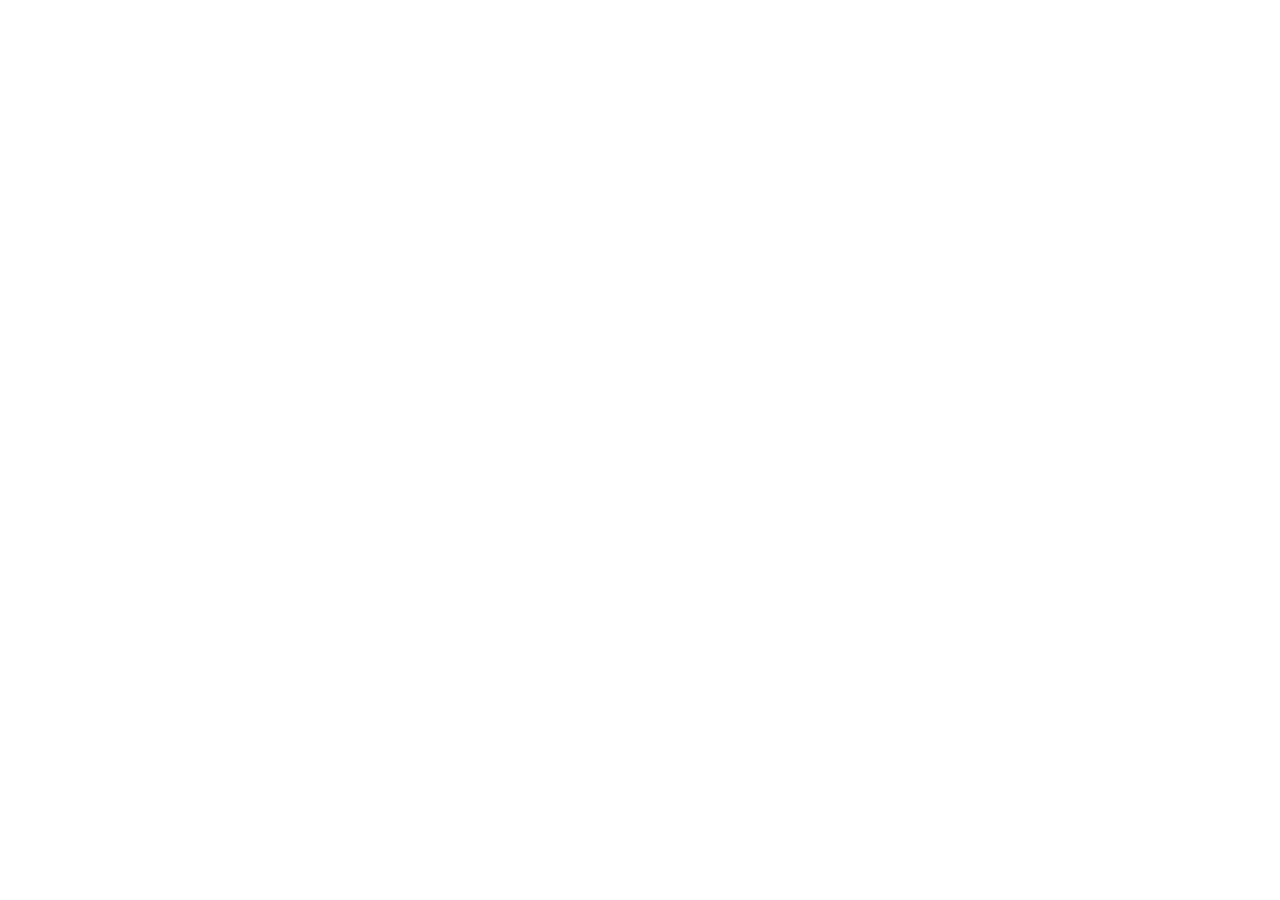
==== academy-digitalcollege/index.html @ ac122033 "reproduçção da tela digital college academy" ====
<!DOCTYPE html>
<html lang="pt-BR">
<head>
    <meta charset="UTF-8">
    <meta name="viewport" content="width=device-width, initial-scale=1.0">
    <title>academy.digitalcollege</title>
</head>
<body>
    
</body>
</html>
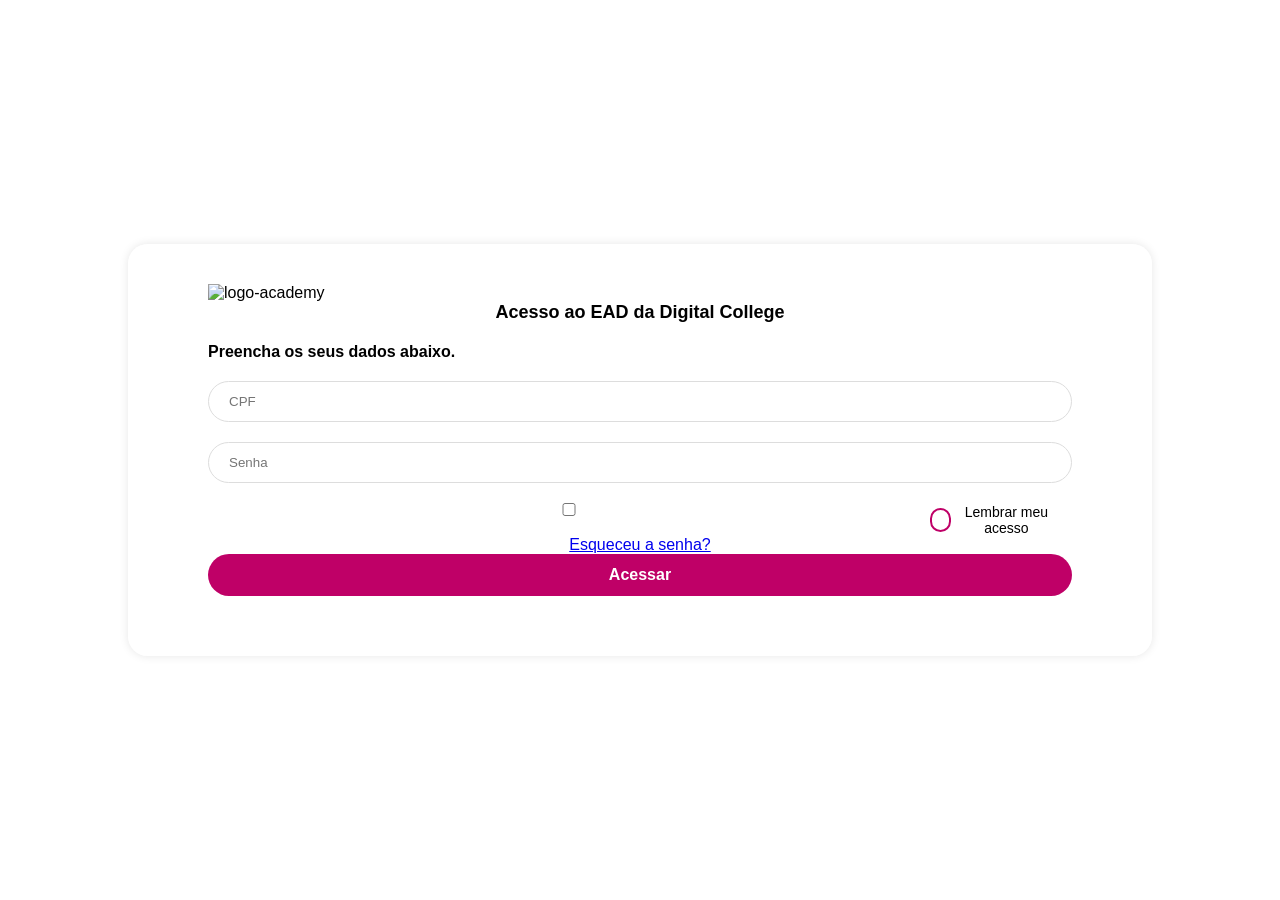
==== commit f6c0d57e: "ajustes no hmtl e css" ====
--- a/academy-digitalcollege/index.html
+++ b/academy-digitalcollege/index.html
@@ -4,8 +4,34 @@
     <meta charset="UTF-8">
     <meta name="viewport" content="width=device-width, initial-scale=1.0">
     <title>academy.digitalcollege</title>
+    <link rel="stylesheet" href="style.css">
 </head>
 <body>
+    <div class="login-container">
+        <div class="login-academy">
+            <img src="https://academy.digitalcollege.com.br/login/images/logo-academy-preta.png" alt="logo-academy" class="logo-big">
+            <h4>Acesso ao EAD da Digital College</h4>
+            <p>Preencha os seus dados abaixo.</p>
+        <form class="login-form">
+            <input type="number" placeholder="CPF" required>
+            <input type="password" placeholder="Senha" required>
+           
+       
+         <div class="login-remember">
+            <label for="rememberlogin">
+             <input type="checkbox" name="remember" id="remember">
+                <span class="custom-checkbox"> <!-- Serve para aplicar estilos específicos a partes do texto -->
+                </span>
+            Lembrar meu acesso
+            </label>
+            <a href="#">Esqueceu a senha?</a>         
+         </div>
+        <div>
+         <button type="submit">Acessar</button>
+        </div> 
+    </form>
+     </div>
+    </div>
     
 </body>
 </html>
--- a/academy-digitalcollege/style.css
+++ b/academy-digitalcollege/style.css
@@ -0,0 +1,114 @@
+*{
+    margin: 0;
+    padding: 0;
+}
+
+body{
+    background-image: url(https://academy.digitalcollege.com.br/login/images/background.png);
+    background-size: cover;
+    background-position: center;
+    display: flex;
+    justify-content: center;
+    align-items: center;
+    height: 100vh;
+    margin: 0;
+    font-family: Poppins, sans-serif;
+}
+
+.login-container{
+    background-color: rgba(255, 255, 255, 0.8);
+    border-radius: 20px;
+    display: flex;
+    width: 80%;
+    box-shadow: 0 0 10px rgba(0, 0, 0, 0.1);
+    position: relative; 
+}
+
+.login-academy{
+    flex: 1;
+    padding: 40px 80px;
+}
+
+.logo-big{
+    width: 100%;
+    display: block;
+}
+
+.login-academy h4{
+    margin: 0px 0px 20px 0px;
+    text-align: center;
+    font-size: 18px;
+}
+
+h4{
+    display: block;
+}
+
+.login-academy p{
+    margin-bottom: 20px;
+    font-size: 16px;
+    font-weight: 600;
+}
+
+p{
+    display: block;
+}
+
+.login-academy form{
+    width: 100%;
+    text-align: center;
+}
+
+form{
+    display: block;
+}
+
+.login-academy form input, button{
+    width: 100%;
+    padding: 12px 20px;
+    margin-bottom: 20px;
+    font-family: Poppins, sans-serif;
+    border: 1px solid #ddd;
+    border-radius: 24px;
+    box-sizing: border-box;
+}
+
+.login-remember input [type="checkbox"]{
+    display: none;
+    background-color: initial;
+    cursor: default;
+    appearance: auto;
+    margin: 3px 3px 3px 4px;
+}
+
+.login-remember .custom-checkbox{
+    width: 20px;
+    height: 20px;
+    border: 2px solid #BF0067;
+    border-radius: 50px;
+    display: flex;
+    align-items: center;
+    justify-content: center;
+}
+
+.login-remember label{
+    font-size: 14px;
+    margin: 0;
+    display: flex;
+    align-items: center;
+    cursor: pointer;
+    margin-right: 10px;
+}
+
+button{
+    background-color: #BF0067;
+    border: none;
+    color: white;
+    font-size: 16px;
+    font-weight: 600;
+    cursor: pointer;
+    padding: 12px 20px;
+    border-radius: 24px;
+    transition: background-color 0.3s ease;    
+}
+
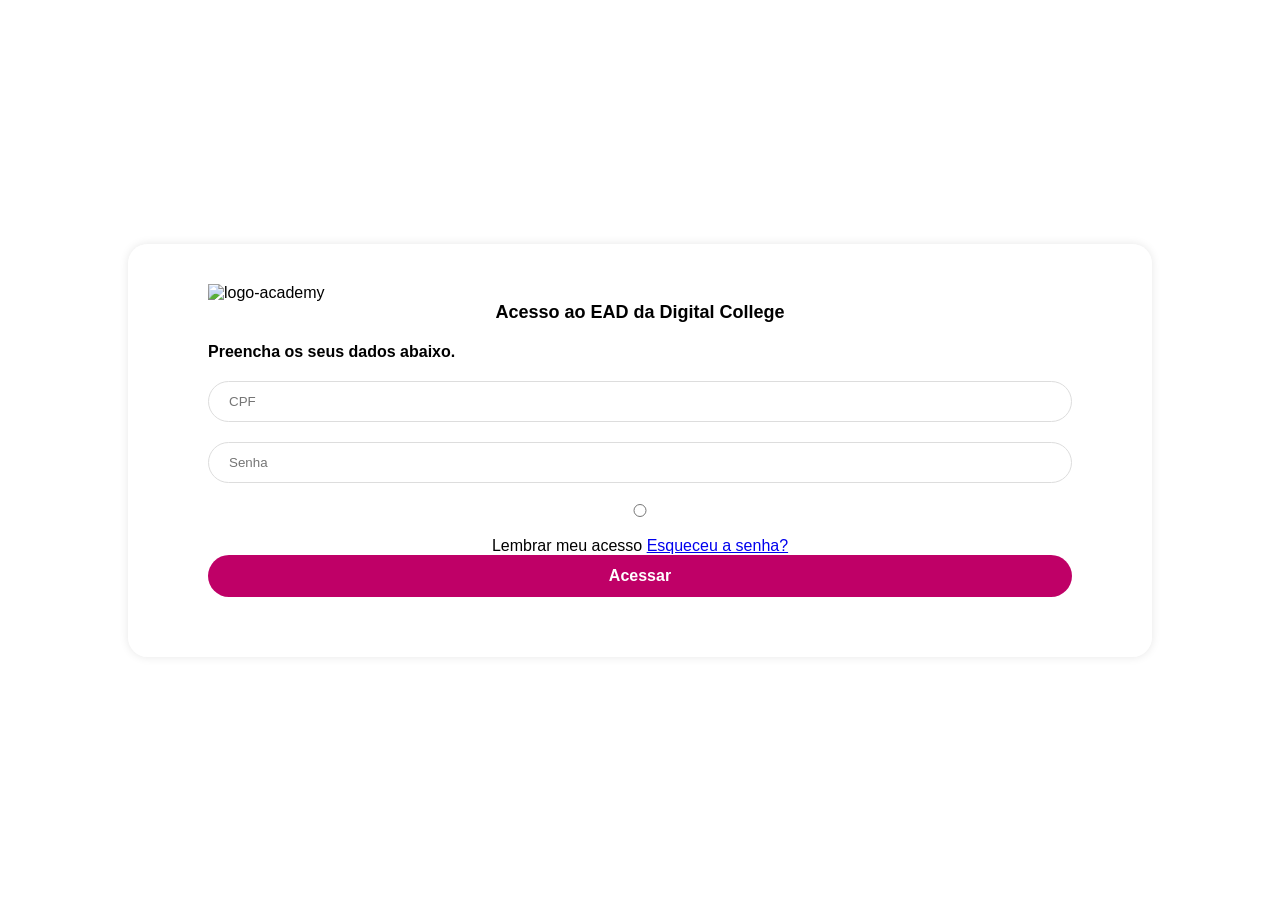
==== commit 8585d945: "ajustes no academy" ====
--- a/academy-digitalcollege/index.html
+++ b/academy-digitalcollege/index.html
@@ -18,10 +18,8 @@
            
        
          <div class="login-remember">
-            <label for="rememberlogin">
-             <input type="checkbox" name="remember" id="remember">
-                <span class="custom-checkbox"> <!-- Serve para aplicar estilos específicos a partes do texto -->
-                </span>
+            <input type="radio" name="remember" id="remember">
+            <label for="rememberlogin">             
             Lembrar meu acesso
             </label>
             <a href="#">Esqueceu a senha?</a>         
--- a/academy-digitalcollege/style.css
+++ b/academy-digitalcollege/style.css
@@ -81,25 +81,6 @@
     margin: 3px 3px 3px 4px;
 }
 
-.login-remember .custom-checkbox{
-    width: 20px;
-    height: 20px;
-    border: 2px solid #BF0067;
-    border-radius: 50px;
-    display: flex;
-    align-items: center;
-    justify-content: center;
-}
-
-.login-remember label{
-    font-size: 14px;
-    margin: 0;
-    display: flex;
-    align-items: center;
-    cursor: pointer;
-    margin-right: 10px;
-}
-
 button{
     background-color: #BF0067;
     border: none;
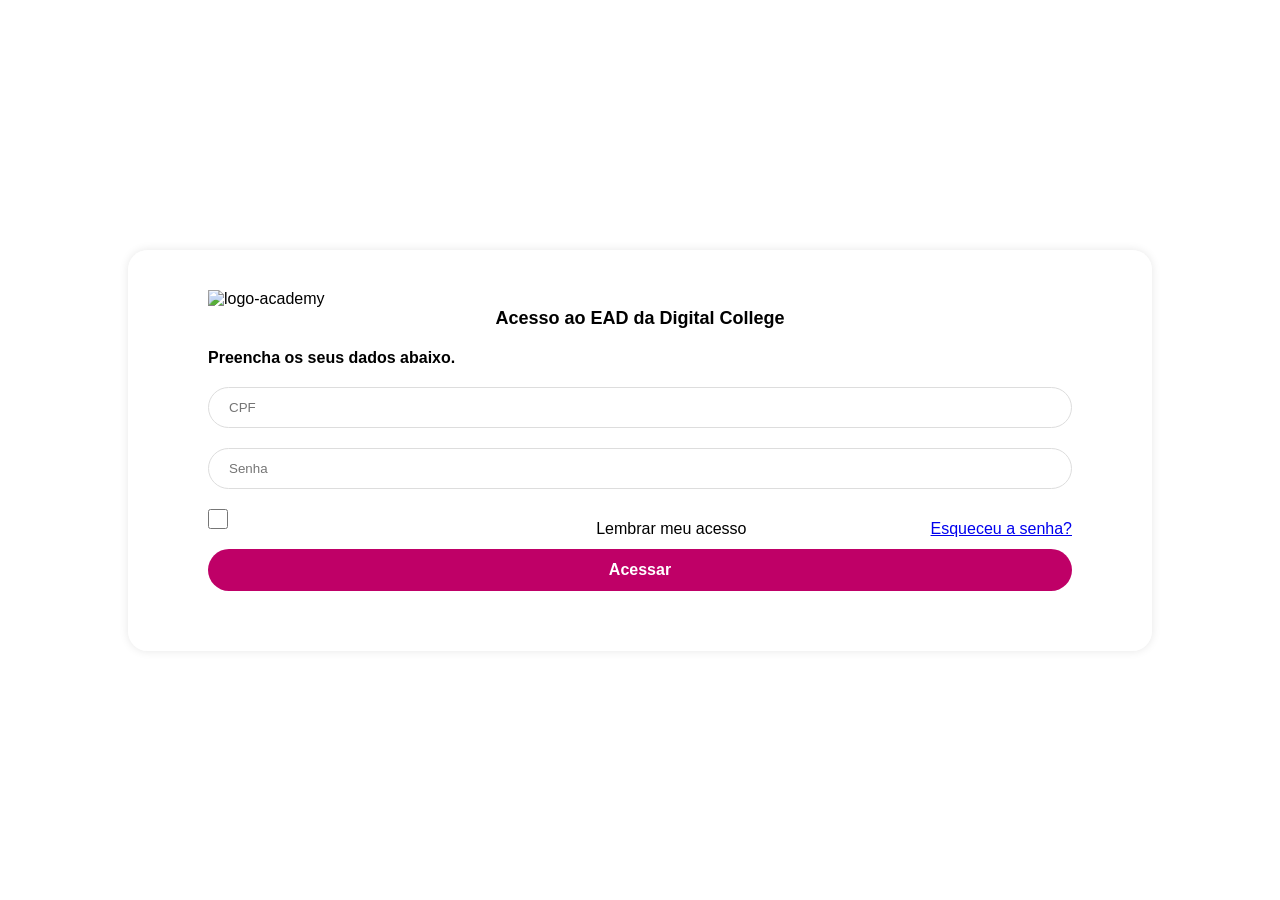
==== commit d690b737: "ajustes academy" ====
--- a/academy-digitalcollege/index.html
+++ b/academy-digitalcollege/index.html
@@ -12,14 +12,18 @@
             <img src="https://academy.digitalcollege.com.br/login/images/logo-academy-preta.png" alt="logo-academy" class="logo-big">
             <h4>Acesso ao EAD da Digital College</h4>
             <p>Preencha os seus dados abaixo.</p>
-        <form class="login-form">
-            <input type="number" placeholder="CPF" required>
-            <input type="password" placeholder="Senha" required>
-           
-       
-         <div class="login-remember">
-            <input type="radio" name="remember" id="remember">
-            <label for="rememberlogin">             
+         <form class="login-form">
+            <input type="text" placeholder="CPF" required>
+            <input type="password" placeholder="Senha" required> 
+        <!-- inclusão de campos:
+            <fieldset class="login-campos">
+                <input type="number" placeholder="CPF" required>
+                <input type="password" placeholder="Senha" required>
+            </fieldset> -->
+            <div class="login-remember">
+                <input type="checkbox" id="remember-me">
+                <span class="custom-checkbox"></span>
+                <label for="remember-me">             
             Lembrar meu acesso
             </label>
             <a href="#">Esqueceu a senha?</a>         
--- a/academy-digitalcollege/style.css
+++ b/academy-digitalcollege/style.css
@@ -20,12 +20,12 @@
     border-radius: 20px;
     display: flex;
     width: 80%;
-    box-shadow: 0 0 10px rgba(0, 0, 0, 0.1);
+    box-shadow: 0 0 10px rgba(0, 0, 0, 0.1); 
     position: relative; 
 }
 
 .login-academy{
-    flex: 1;
+    flex: 1; /*preenche a div com o elemento*/
     padding: 40px 80px;
 }
 
@@ -73,13 +73,19 @@
     box-sizing: border-box;
 }
 
-.login-remember input [type="checkbox"]{
-    display: none;
-    background-color: initial;
-    cursor: default;
-    appearance: auto;
-    margin: 3px 3px 3px 4px;
+.login-remember{
+    display: flex;
+    justify-content: space-between;
+    align-items: center;
 }
+
+#remember-me{
+    width: 20px;
+    height: 20px;
+    border: 2px solid #BF0067;
+    border-radius: 50%;
+}
+
 
 button{
     background-color: #BF0067;
